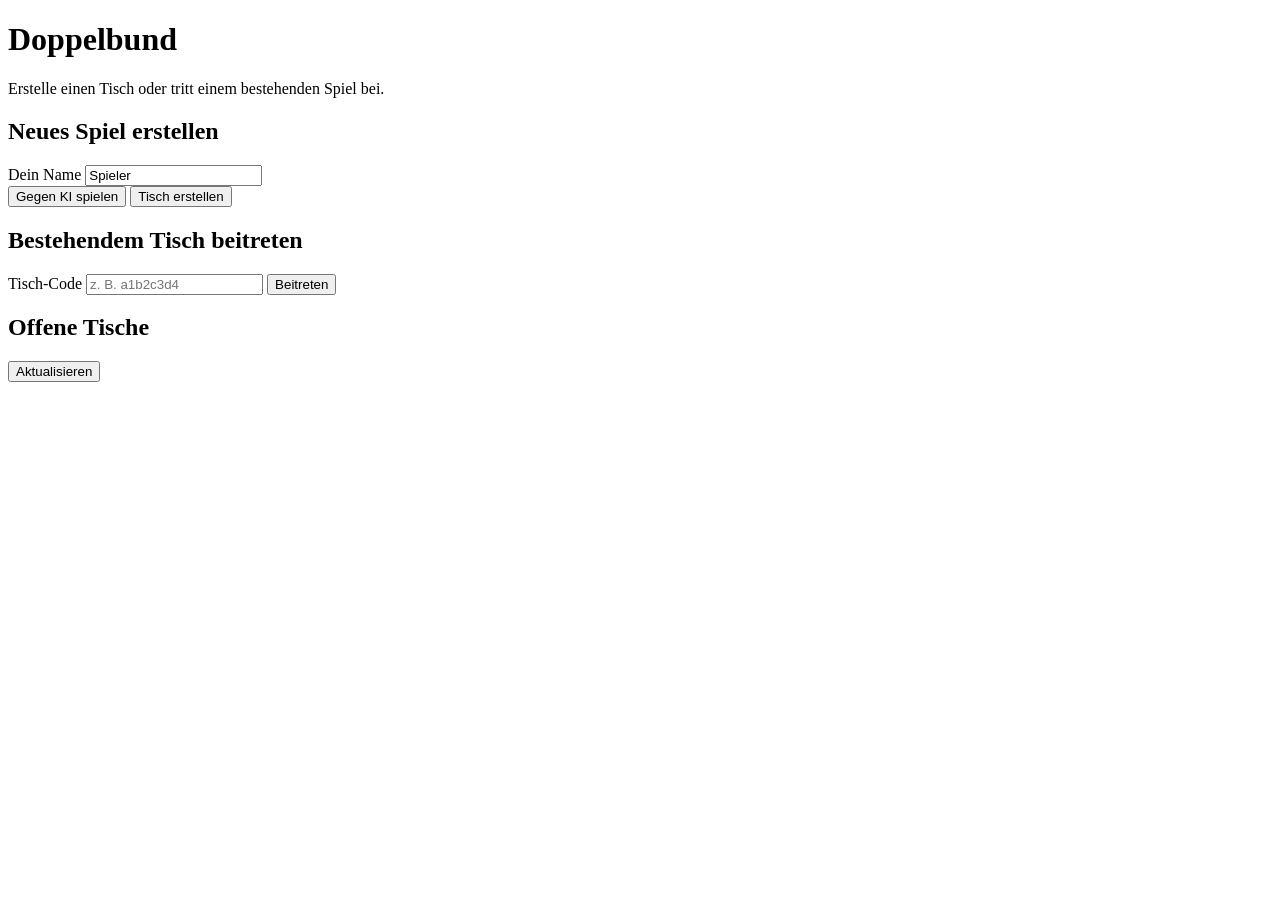
==== app/static/index.html @ 126b41d2 "first version" ====
<!doctype html>
<html lang="de">
<head>
  <meta charset="utf-8">
  <meta name="viewport" content="width=device-width, initial-scale=1">
  <title>Doppelbund</title>
  <link rel="stylesheet" href="/static/style.css?v=connection-status-1">
</head>
<body>
  <main id="menu-view" class="app menu-view">
    <header>
      <div>
        <h1>Doppelbund</h1>
        <p class="subtitle">Erstelle einen Tisch oder tritt einem bestehenden Spiel bei.</p>
      </div>
    </header>
    <section class="menu-grid">
      <div class="panel">
        <h2>Neues Spiel erstellen</h2>
        <label class="field-label" for="player-name">Dein Name</label>
        <input id="player-name" class="text-input" value="Spieler" maxlength="24">
        <div class="menu-actions">
          <button id="create-ai" class="secondary">Gegen KI spielen</button>
          <button id="create-human" class="secondary">Tisch erstellen</button>
        </div>
      </div>
      <div class="panel">
        <h2>Bestehendem Tisch beitreten</h2>
        <label class="field-label" for="table-id">Tisch-Code</label>
        <input id="table-id" class="text-input" placeholder="z. B. a1b2c3d4" maxlength="8">
        <button id="join-table" class="secondary">Beitreten</button>
      </div>
    </section>
    <section class="panel table-list-panel">
      <div class="table-list-header">
        <h2>Offene Tische</h2>
        <button id="refresh-tables" class="secondary">Aktualisieren</button>
      </div>
      <div id="table-list" class="table-list"></div>
    </section>
    <p id="menu-status" class="menu-status"></p>
  </main>

  <main id="game-view" class="app" hidden>
    <header>
      <div>
        <h1>Doppelbund</h1>
      </div>
      <button id="new-game" class="secondary">Neues Spiel</button>
    </header>

    <section class="layout">
      <div class="game-column">
        <div class="table">
        <div id="player-area-2" class="player-area player-top team-unknown">
          <div class="played-slot" id="played-2"></div>
          <div class="opponent"><span id="name-2">Ben</span><small class="player-status" id="status-2"></small><b id="count-2">11 Karten</b><div class="opponent-hand" id="opponent-hand-2"></div></div>
        </div>
        <div id="player-area-1" class="player-area player-left team-unknown">
          <div class="played-slot" id="played-1"></div>
          <div class="opponent"><span id="name-1">Anna</span><small class="player-status" id="status-1"></small><b id="count-1">11 Karten</b><div class="opponent-hand" id="opponent-hand-1"></div></div>
        </div>
        <div id="player-area-3" class="player-area player-right team-unknown">
          <div class="played-slot" id="played-3"></div>
          <div class="opponent"><span id="name-3">Clara</span><small class="player-status" id="status-3"></small><b id="count-3">11 Karten</b><div class="opponent-hand" id="opponent-hand-3"></div></div>
        </div>
        <div class="status" id="status">Verbinde …</div>
        <div id="player-area-0" class="player-area player-bottom team-unknown">
          <div class="played-slot" id="played-0"></div>
          <div class="opponent you"><span id="name-0">Du</span><small class="player-status" id="status-0"></small><b id="count-0">11 Karten</b><div class="opponent-hand" id="opponent-hand-0"></div></div>
        </div>
        </div>
        <section class="hand-section">
          <h2>Deine Hand</h2>
          <div id="hand" class="hand"></div>
          <p class="hint">Klicke eine leuchtende Karte. Schwarz und Rot sind Trumpf.</p>
        </section>
      </div>

      <aside>
        <div class="panel">
          <h2>Spielstand</h2>
          <div id="scores" class="scores"></div>
        </div>
        <div class="panel">
          <h2>Dein Auftrag</h2>
          <div id="goal-status" class="goal-status">Noch nicht gewählt</div>
        </div>
        <div class="panel">
          <h2>Protokoll</h2>
          <ul id="history"></ul>
        </div>
      </aside>
    </section>
  </main>
  <div id="result-modal" class="modal" hidden>
    <div class="modal-card" role="dialog" aria-modal="true" aria-labelledby="result-title">
      <button id="close-result" class="modal-close" aria-label="Ergebnis schließen">×</button>
      <div id="result-content"></div>
    </div>
  </div>
  <div id="goal-modal" class="modal" hidden>
    <div class="modal-card goal-modal-card" role="dialog" aria-modal="true" aria-labelledby="goal-title">
      <div id="goal-content"></div>
    </div>
  </div>
  <script src="/static/app.js?v=ui-3"></script>
</body>
</html>
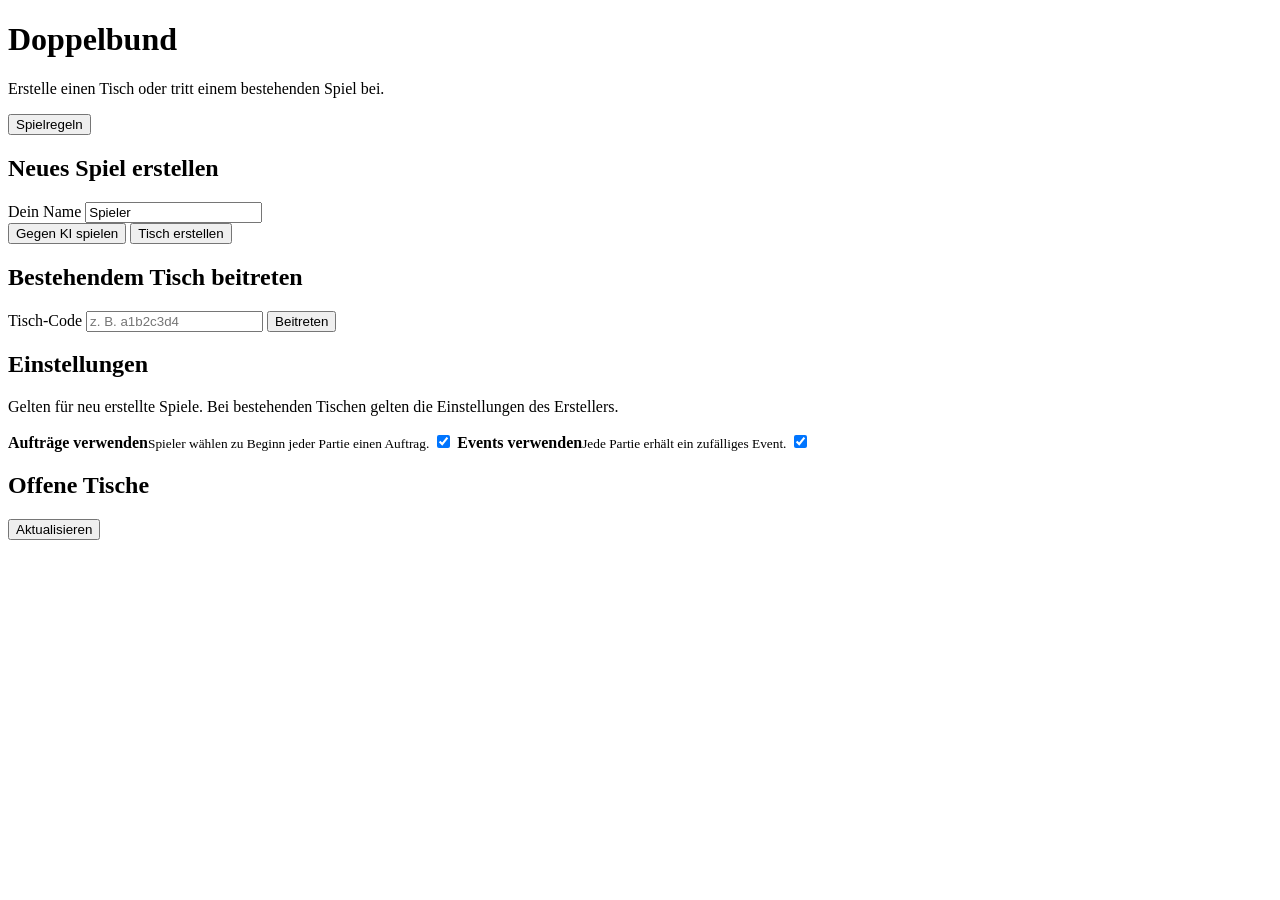
==== commit b2c16a29: "add events 2" ====
--- a/app/static/index.html
+++ b/app/static/index.html
@@ -4,7 +4,7 @@
   <meta charset="utf-8">
   <meta name="viewport" content="width=device-width, initial-scale=1">
   <title>Doppelbund</title>
-  <link rel="stylesheet" href="/static/style.css?v=connection-status-1">
+  <link rel="stylesheet" href="/static/style.css?v=settings-1">
 </head>
 <body>
   <main id="menu-view" class="app menu-view">
@@ -13,6 +13,7 @@
         <h1>Doppelbund</h1>
         <p class="subtitle">Erstelle einen Tisch oder tritt einem bestehenden Spiel bei.</p>
       </div>
+      <button id="help-menu" class="secondary">Spielregeln</button>
     </header>
     <section class="menu-grid">
       <div class="panel">
@@ -31,6 +32,20 @@
         <button id="join-table" class="secondary">Beitreten</button>
       </div>
     </section>
+    <section class="panel settings-panel" aria-labelledby="settings-title">
+      <h2 id="settings-title">Einstellungen</h2>
+      <p class="subtitle">Gelten für neu erstellte Spiele. Bei bestehenden Tischen gelten die Einstellungen des Erstellers.</p>
+      <div class="settings-options">
+        <label class="settings-option" for="setting-goals">
+          <span><strong>Aufträge verwenden</strong><small>Spieler wählen zu Beginn jeder Partie einen Auftrag.</small></span>
+          <input id="setting-goals" type="checkbox" checked>
+        </label>
+        <label class="settings-option" for="setting-events">
+          <span><strong>Events verwenden</strong><small>Jede Partie erhält ein zufälliges Event.</small></span>
+          <input id="setting-events" type="checkbox" checked>
+        </label>
+      </div>
+    </section>
     <section class="panel table-list-panel">
       <div class="table-list-header">
         <h2>Offene Tische</h2>
@@ -46,11 +61,25 @@
       <div>
         <h1>Doppelbund</h1>
       </div>
-      <button id="new-game" class="secondary">Neues Spiel</button>
+      <div class="header-actions">
+        <button id="help-game" class="secondary">Spielregeln</button>
+        <button id="next-round-top" class="secondary" hidden>Nächste Partie</button>
+        <button id="new-game" class="secondary">Neues Spiel</button>
+        <span id="debug-indicator" class="debug-indicator" hidden>DEBUG</span>
+      </div>
     </header>
 
     <section class="layout">
       <div class="game-column">
+        <section id="event-banner" class="event-banner" hidden aria-live="polite">
+          <div class="event-heading"><span>EVENT</span><strong id="event-name"></strong></div>
+          <p id="event-effect"></p>
+          <div id="debug-event-controls" class="debug-event-controls" hidden>
+            <label for="debug-event-select">Event im Debug-Modus testen</label>
+            <select id="debug-event-select" class="debug-event-select"></select>
+            <small id="debug-event-note"></small>
+          </div>
+        </section>
         <div class="table">
         <div id="player-area-2" class="player-area player-top team-unknown">
           <div class="played-slot" id="played-2"></div>
@@ -69,11 +98,20 @@
           <div class="played-slot" id="played-0"></div>
           <div class="opponent you"><span id="name-0">Du</span><small class="player-status" id="status-0"></small><b id="count-0">11 Karten</b><div class="opponent-hand" id="opponent-hand-0"></div></div>
         </div>
+        <div id="event-public-cards-0" class="event-public-cards event-near-bottom"></div>
+        <div id="event-public-cards-1" class="event-public-cards event-near-left"></div>
+        <div id="event-public-cards-2" class="event-public-cards event-near-top"></div>
+        <div id="event-public-cards-3" class="event-public-cards event-near-right"></div>
         </div>
         <section class="hand-section">
           <h2>Deine Hand</h2>
+          <section id="event-action-panel" class="event-action-panel" hidden aria-live="polite">
+            <strong id="event-action-title"></strong>
+            <p id="event-action-message"></p>
+            <div id="event-action-choices" class="event-action-choices"></div>
+          </section>
           <div id="hand" class="hand"></div>
-          <p class="hint">Klicke eine leuchtende Karte. Schwarz und Rot sind Trumpf.</p>
+          <p id="game-hint" class="hint">Klicke eine leuchtende Karte. Schwarz und Rot sind Trumpf.</p>
         </section>
       </div>
 
@@ -104,6 +142,59 @@
       <div id="goal-content"></div>
     </div>
   </div>
-  <script src="/static/app.js?v=ui-3"></script>
+  <div id="help-modal" class="modal" hidden>
+    <div class="modal-card help-modal-card" role="dialog" aria-modal="true" aria-labelledby="help-title">
+      <button id="close-help" class="modal-close" aria-label="Hilfe schließen">×</button>
+      <h2 id="help-title">Doppelbund – Spielregeln</h2>
+      <div class="help-content">
+        <section>
+          <h3>Spielziel</h3>
+          <p>Gewinne wertvolle Stiche und erfülle deinen persönlichen Auftrag. Ein Spiel besteht aus vier Partien. Am Ende gewinnt der Spieler mit den meisten Siegpunkten.</p>
+        </section>
+        <section>
+          <h3>Karten und Augen</h3>
+          <p>Jede Partie wird mit 44 Karten gespielt. Von Rot, Grün, Blau und Gelb gibt es jeweils zwei Karten mit den Werten 1 bis 5. Außerdem gibt es zwei schwarze 6er und zwei schwarze 7er. Jeder Spieler erhält 11 Karten.</p>
+          <p>Normalerweise ist eine höhere Zahl stärker als eine niedrigere. Die Augen einer Karte zählen, wenn der Stichgewinner die Karten einsammelt:</p>
+          <ul>
+            <li>Wert 1: 3 Augen</li>
+            <li>Wert 2: 2 Augen</li>
+            <li>Wert 3: 1 Auge</li>
+            <li>Wert 4 und 5: 0 Augen</li>
+            <li>Schwarze Karten: 0 Augen</li>
+          </ul>
+        </section>
+        <section>
+          <h3>Trumpf und Stich</h3>
+          <p>Normalerweise sind Rot und Schwarz Trumpf. Trumpf ist stärker als jede Nicht-Trumpfkarte. Unter den Trumpfkarten gilt die Reihenfolge 7 &gt; 6 &gt; 5 &gt; 4 &gt; 3 &gt; 2 &gt; 1.</p>
+          <p>Wird eine Farbkarte ausgespielt, gewinnt die höchste Karte dieser Farbe, sofern kein Trumpf im Stich liegt. Karten anderer Farben können den Stich nicht gewinnen. Rot zählt dabei als Trumpf und nicht als normale Farbkarte.</p>
+          <p>Du musst die angespielte Farbe bedienen, wenn du eine Karte dieser Farbe hast. Wird Trumpf angespielt, musst du Trumpf spielen, falls du Trumpf besitzt. Kannst du nicht bedienen, darfst du eine beliebige Karte abwerfen oder trumpfen.</p>
+          <p>Der Gewinner nimmt alle vier Karten des Stichs und spielt den nächsten Stich an.</p>
+        </section>
+        <section>
+          <h3>Teams</h3>
+          <p>Die beiden Spieler, die jeweils eine schwarze 6 besitzen, bilden Team Schwarz. Die Teamzugehörigkeit ist zunächst geheim und wird sichtbar, sobald ein Spieler eine schwarze 6 ausspielt. Sobald beide schwarzen 6er gespielt wurden, werden die beiden übrigen Spieler als Team Hell angezeigt.</p>
+        </section>
+        <section>
+          <h3>Aufträge und Siegpunkte</h3>
+          <p>Wenn Aufträge in den Einstellungen aktiviert sind, erhält jeder Spieler zu Beginn jeder Partie zwei zufällige Aufträge und wählt einen davon aus. Der nicht gewählte Auftrag verfällt.</p>
+          <p>Erfüllst du deinen Auftrag während der Partie, wird er sofort aufgedeckt. Die angezeigte Belohnung wird dir direkt als Siegpunkte gutgeschrieben. Siegpunkte bleiben über alle vier Partien erhalten.</p>
+        </section>
+        <section>
+          <h3>Partien und Siegpunkte</h3>
+          <p>Die Augen der gewonnenen Karten werden nur in der aktuellen Partie gezählt und nach der Partie zurückgesetzt.</p>
+          <p>Das Team mit den meisten Augen gewinnt die Partie. Jedes Mitglied des Gewinnerteams erhält zusätzlich 2 Siegpunkte. Nach der vierten Partie endet das Gesamtspiel.</p>
+        </section>
+        <section>
+          <h3>Spielablauf</h3>
+          <p>Vor dem ersten Stich wird der Startspieler zufällig bestimmt. In jeder folgenden Partie wechselt der Startspieler im Uhrzeigersinn, sodass jeder Spieler einmal beginnt.</p>
+        </section>
+        <section>
+          <h3>Events</h3>
+          <p>Wenn Events in den Einstellungen aktiviert sind, gilt in jeder Partie ein zufällig ausgewähltes Event. Es wird vor Spielbeginn angezeigt. Innerhalb eines vierteiligen Matches wird kein Event wiederholt. Events können die Kartenwertung, Trumpfstärke oder Rangfolge verändern. Maßgeblich ist jeweils der angezeigte Effekt.</p>
+        </section>
+      </div>
+    </div>
+  </div>
+  <script src="/static/app.js?v=settings-1"></script>
 </body>
 </html>
